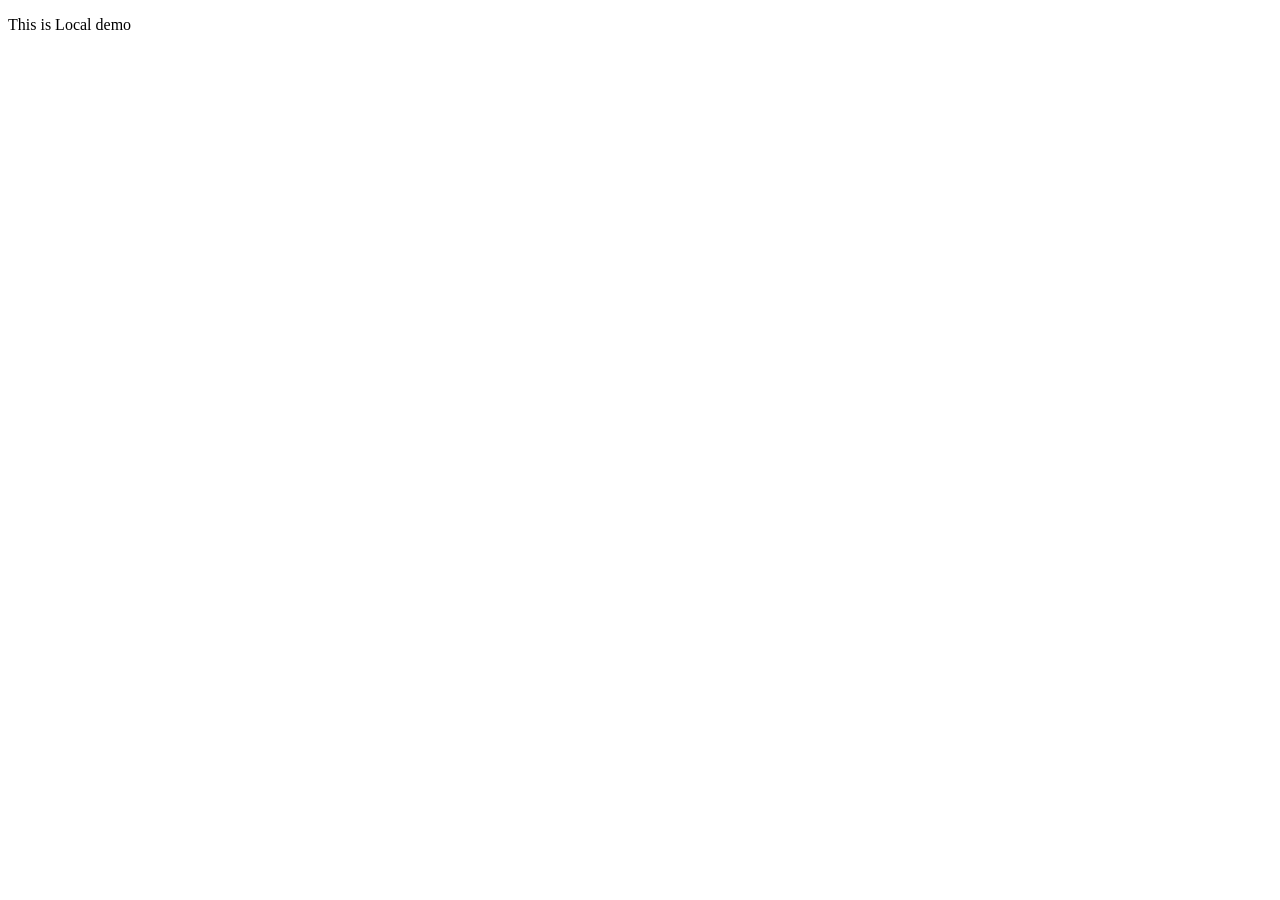
==== index.html @ f39ff167 "add html and css files" ====
<!DOCTYPE html>
<html lang="en">
<head>
    <meta charset="UTF-8">
    <meta name="viewport" content="width=device-width, initial-scale=1.0">
    <title>git hub demo</title>
</head>
<body>
    <div>
        <p>This is Local demo</p>
    </div>
    
</body>
</html>
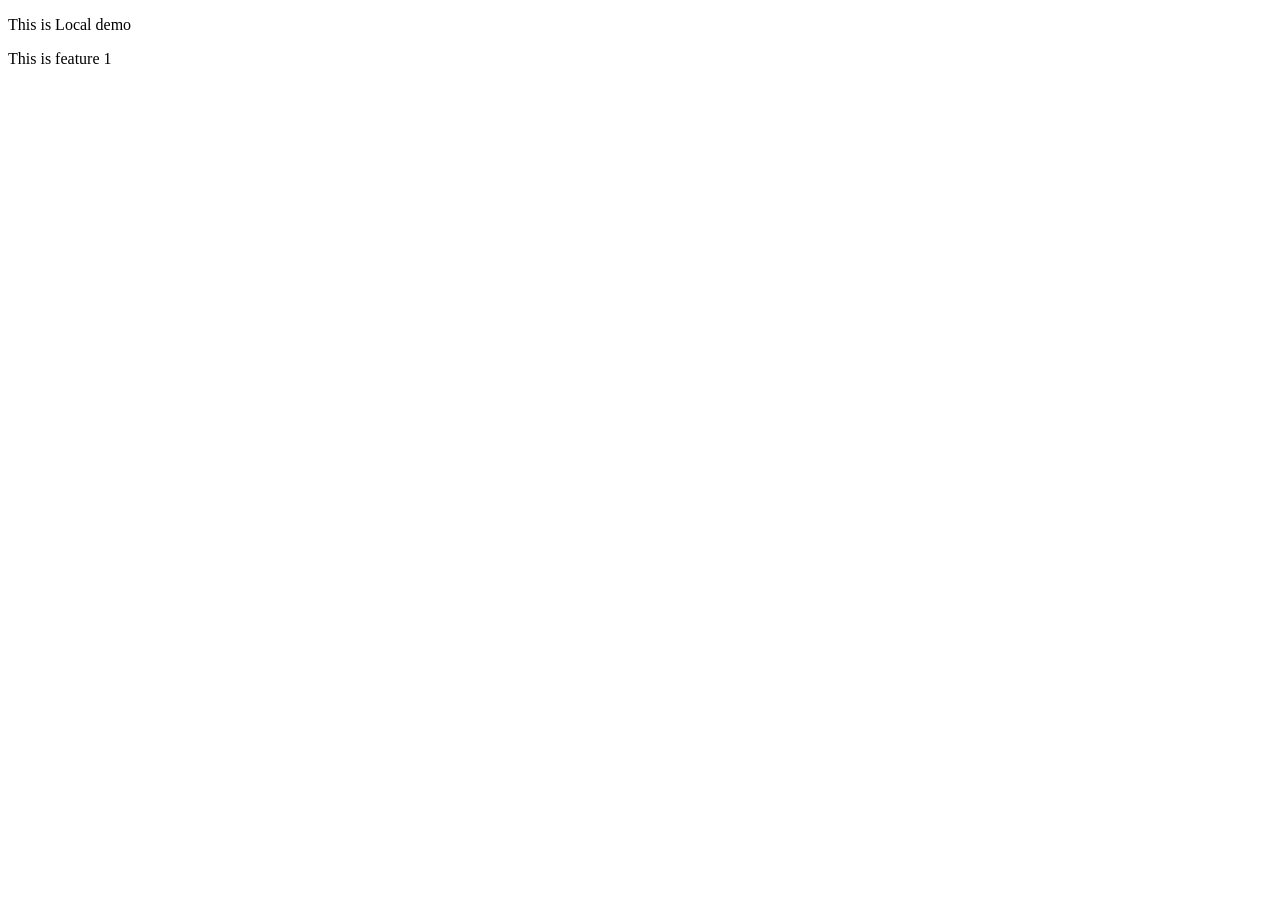
==== commit 80e20e69: "add paragraph in feature 1" ====
--- a/index.html
+++ b/index.html
@@ -9,6 +9,12 @@
     <div>
         <p>This is Local demo</p>
     </div>
+
+    <div>
+        <p>This is feature 1</p>
+    </div>
+
+
     
 </body>
 </html>
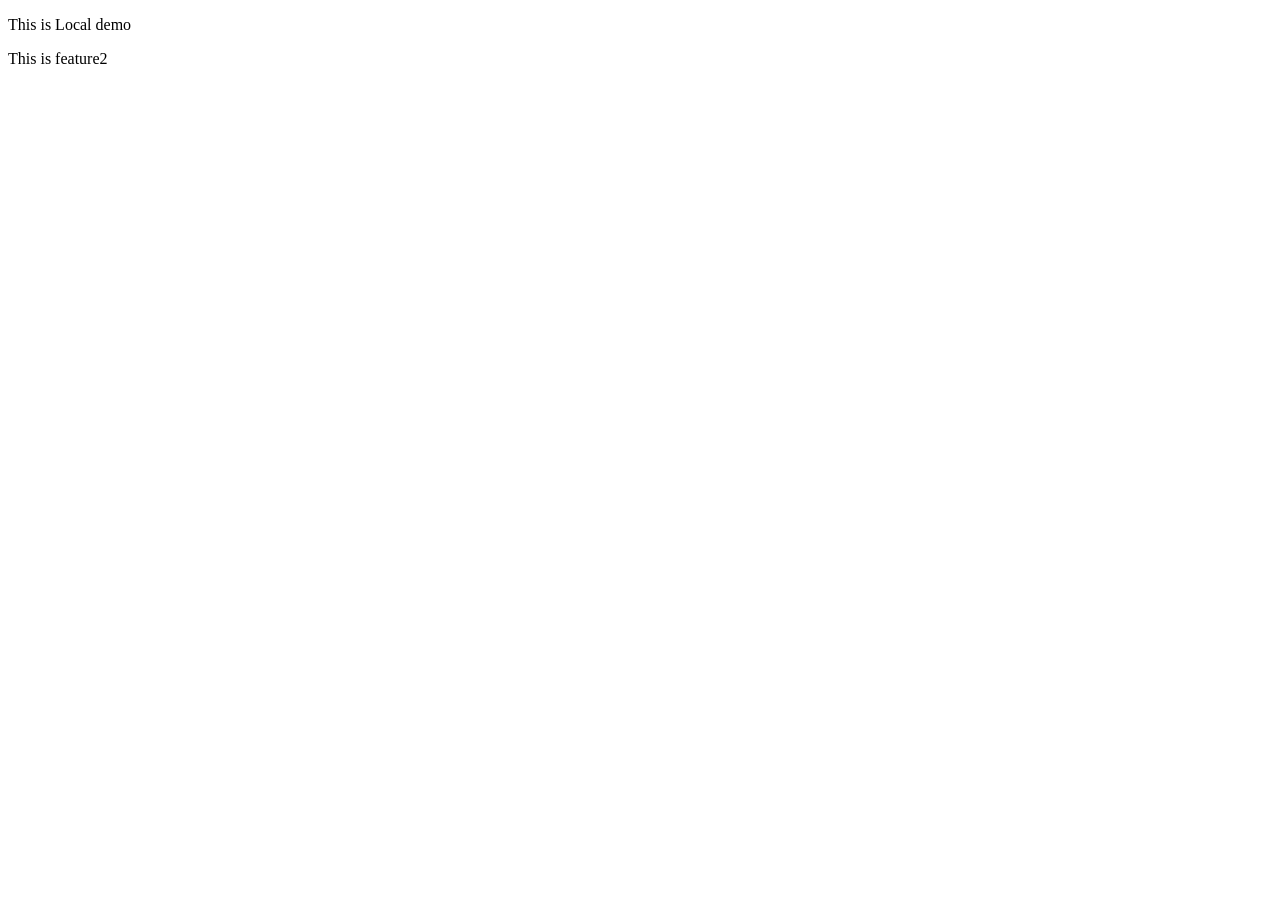
==== commit 820af21a: "new para add to feature2" ====
--- a/index.html
+++ b/index.html
@@ -11,10 +11,8 @@
     </div>
 
     <div>
-        <p>This is feature 1</p>
+        <p>This is feature2</p>
     </div>
-
-
     
 </body>
 </html>
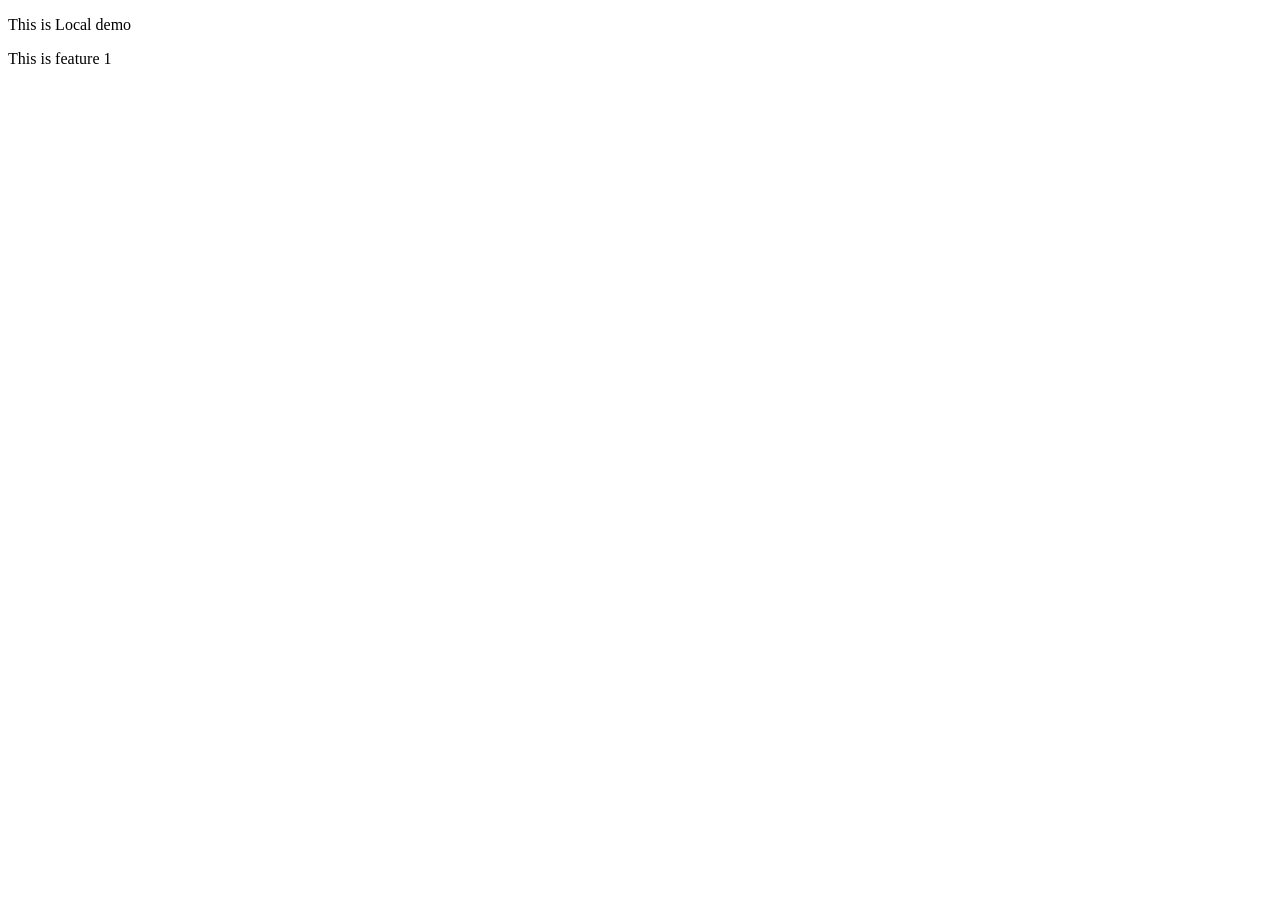
==== commit 40f5bb8d: "Merge pull request #1 from najimattar/feature1 add paragraph in feature 1" ====
--- a/index.html
+++ b/index.html
@@ -11,8 +11,10 @@
     </div>
 
     <div>
-        <p>This is feature2</p>
+        <p>This is feature 1</p>
     </div>
+
+
     
 </body>
 </html>
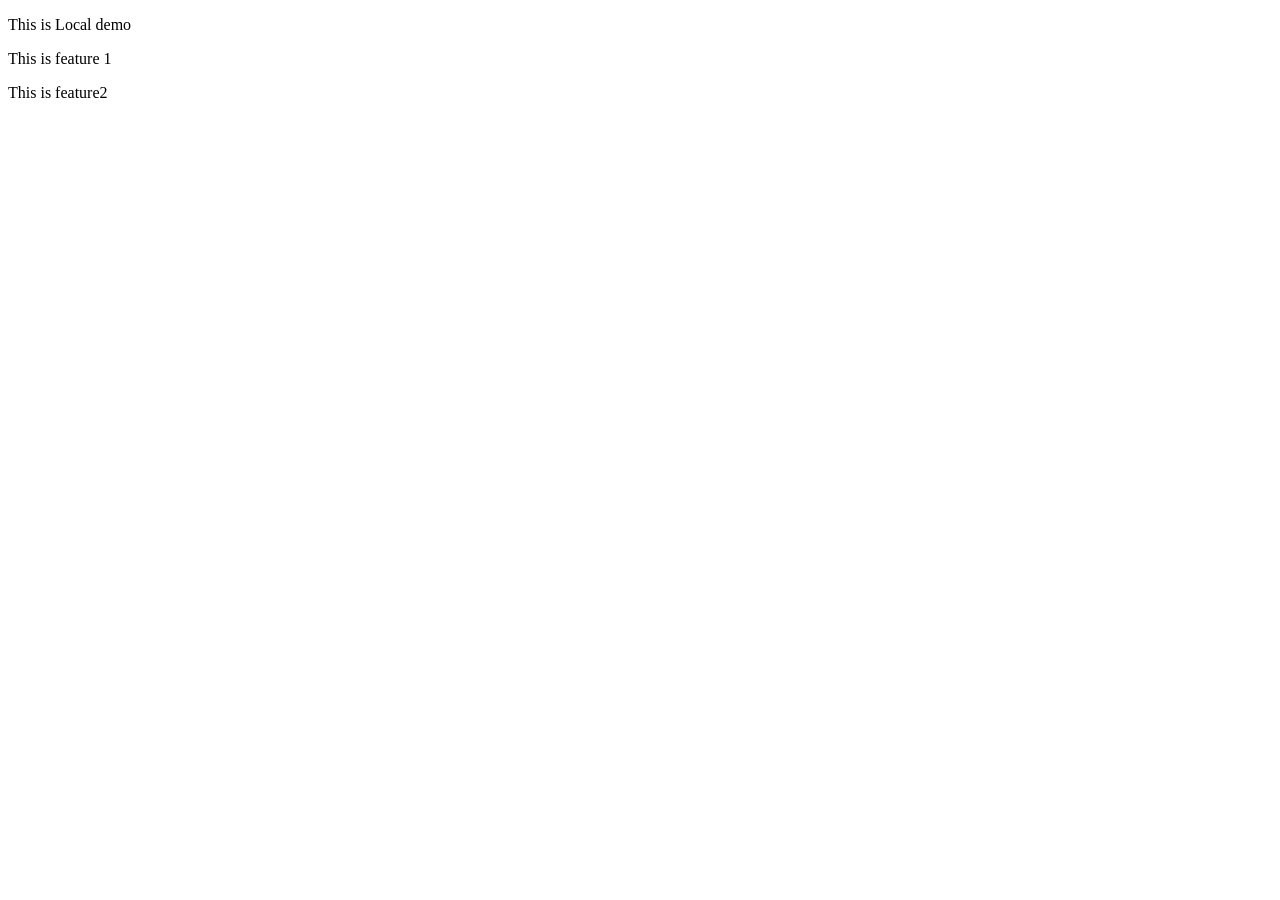
==== commit 27ba402d: "Merge branch 'feature2'" ====
--- a/index.html
+++ b/index.html
@@ -15,6 +15,8 @@
     </div>
 
 
+        <p>This is feature2</p>
+    </div>
     
 </body>
 </html>
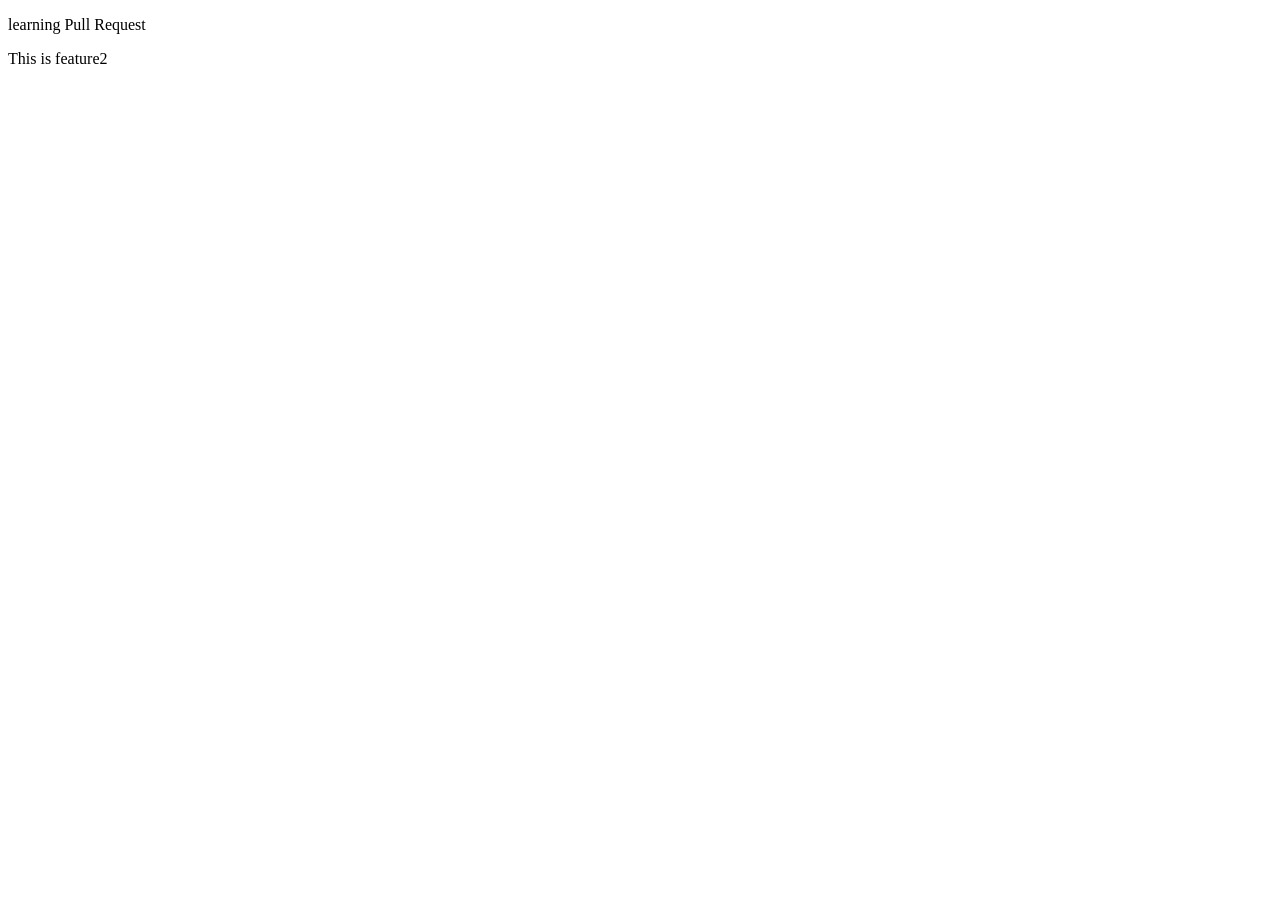
==== commit f17f1b2f: "update index.html file" ====
--- a/index.html
+++ b/index.html
@@ -7,15 +7,12 @@
 </head>
 <body>
     <div>
-        <p>This is Local demo</p>
+        <p>learning Pull Request</p>
     </div>
 
     <div>
-        <p>This is feature 1</p>
-    </div>
-
-
         <p>This is feature2</p>
+	
     </div>
     
 </body>
